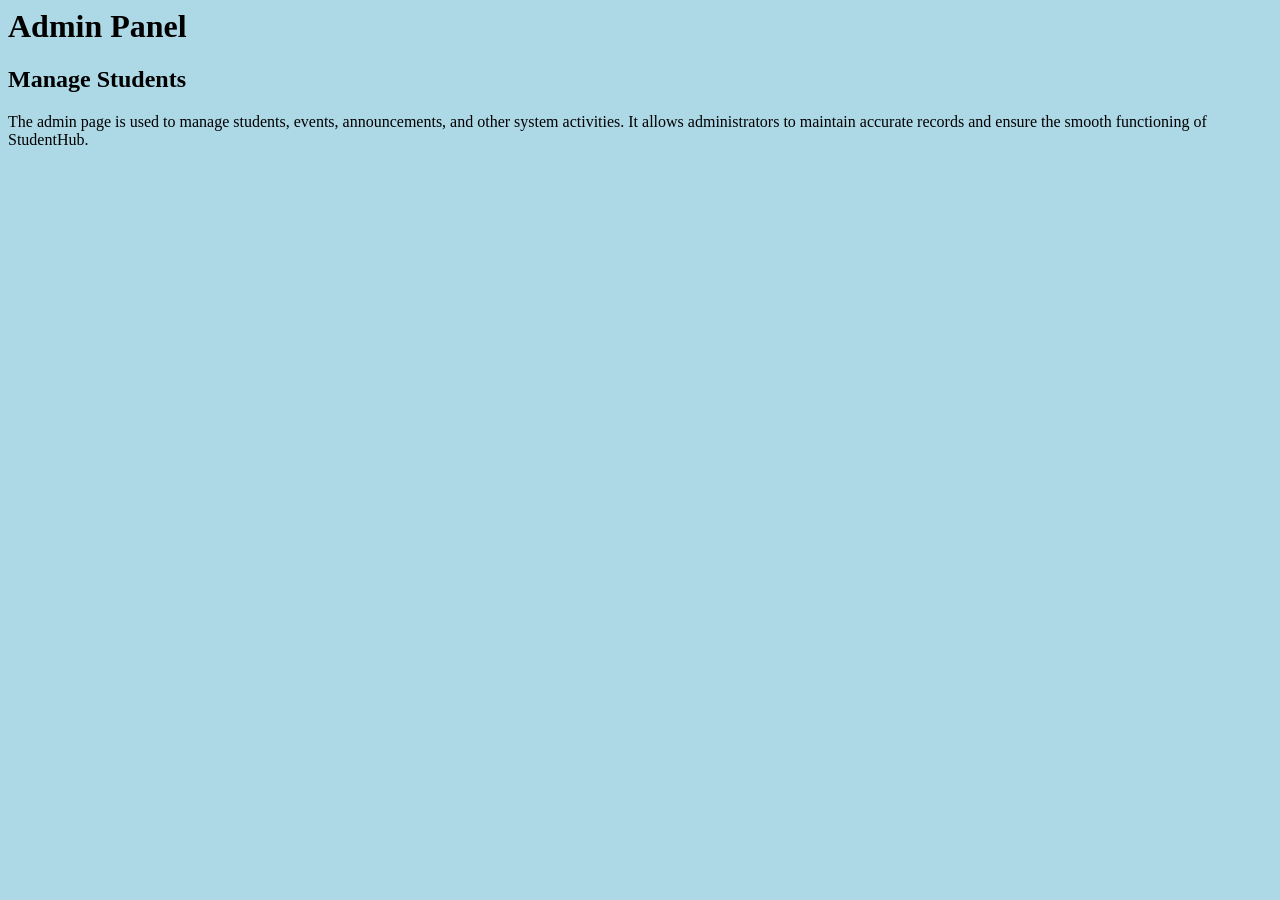
==== admin.html @ 70cabead "studenthub" ====
<header>
<h1>Admin Panel</h1>
</header>
<body style="background-color: lightblue;"
<background image="blue"></background>
</body>
<section>
<h2>Manage Students</h2>
<p>
The admin page is used to manage students, events, announcements, and other
system activities. It allows administrators to maintain accurate records and
ensure the smooth functioning of StudentHub.
</p>
</section>
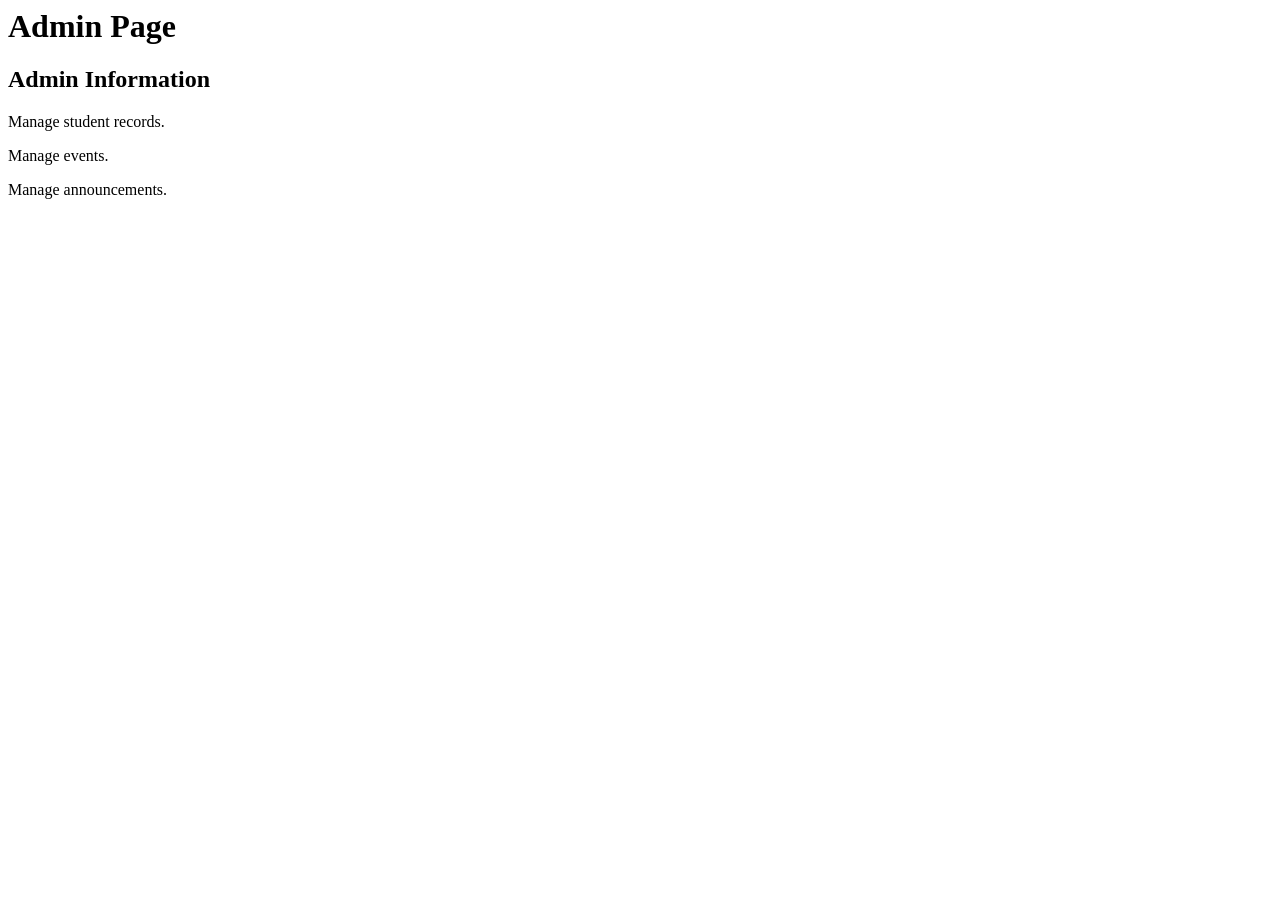
==== commit 36d44dfe: "Add web project files and practical reports" ====
--- a/admin.html
+++ b/admin.html
@@ -1,14 +1,21 @@
+<html>
+<head>
+<title>Admin</title>
+</head>
+<body>
+
 <header>
-<h1>Admin Panel</h1>
+<h1>Admin Page</h1>
 </header>
-<body style="background-color: lightblue;"
-<background image="blue"></background>
+
+<main>
+<section>
+<h2>Admin Information</h2>
+<p>Manage student records.</p>
+<p>Manage events.</p>
+<p>Manage announcements.</p>
+</section>
+</main>
+
 </body>
-<section>
-<h2>Manage Students</h2>
-<p>
-The admin page is used to manage students, events, announcements, and other
-system activities. It allows administrators to maintain accurate records and
-ensure the smooth functioning of StudentHub.
-</p>
-</section>+</html>
